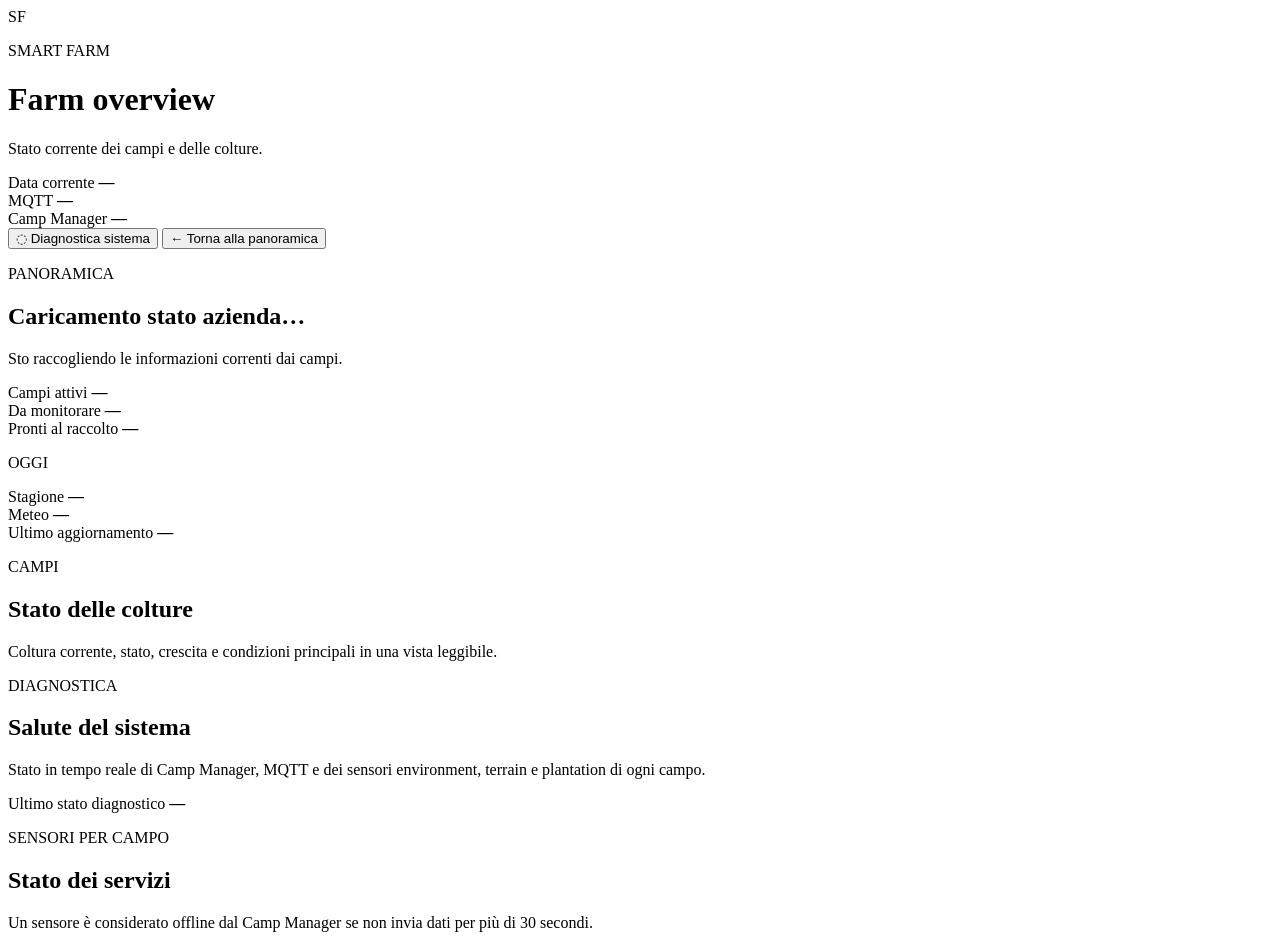
==== dashboard/templates/index.html @ d7e4ad46 "Add new functionalities to complete the sensor capabilities Refactor camp manager to resolve Permiss" ====
<!doctype html>
<html lang="it">
<head>
  <meta charset="UTF-8" />
  <meta name="viewport" content="width=device-width, initial-scale=1.0" />
  <title>Smart Farm</title>
  <link rel="stylesheet" href="/static/styles.css" />
</head>
<body>
  <main class="shell">
    <header class="site-header">
      <div class="brand">
        <div class="brand-mark">SF</div>
        <div>
          <p class="kicker" id="pageKicker">SMART FARM</p>
          <h1 id="pageTitle">Farm overview</h1>
          <p class="page-subtitle" id="pageSubtitle">Stato corrente dei campi e delle colture.</p>
        </div>
      </div>

      <div class="header-tools">
        <div class="date-card">
          <span>Data corrente</span>
          <strong id="currentDate">—</strong>
        </div>
        <div class="connection-stack">
          <div class="connection-row" id="mqttStatus">
            <span class="status-dot"></span>
            <span>MQTT</span>
            <strong>—</strong>
          </div>
          <div class="connection-row" id="managerStatus">
            <span class="status-dot"></span>
            <span>Camp Manager</span>
            <strong>—</strong>
          </div>
        </div>
        <button class="nav-button diagnostic-button" id="diagnosticButton" type="button">
          <span class="nav-icon">◌</span>
          <span>Diagnostica sistema</span>
        </button>
        <button class="nav-button home-button hidden" id="homeButton" type="button">
          <span class="nav-icon">←</span>
          <span>Torna alla panoramica</span>
        </button>
      </div>
    </header>

    <section id="homeView" class="view">
      <section class="hero-grid">
        <article class="review-panel">
          <p class="kicker">PANORAMICA</p>
          <h2 id="reviewTitle">Caricamento stato azienda…</h2>
          <p class="review-copy" id="reviewCopy">Sto raccogliendo le informazioni correnti dai campi.</p>
          <div class="review-stats">
            <div>
              <span>Campi attivi</span>
              <strong id="activeFields">—</strong>
            </div>
            <div>
              <span>Da monitorare</span>
              <strong id="attentionFields">—</strong>
            </div>
            <div>
              <span>Pronti al raccolto</span>
              <strong id="readyFields">—</strong>
            </div>
          </div>
        </article>

        <aside class="today-panel">
          <p class="kicker">OGGI</p>
          <div class="today-line">
            <span>Stagione</span>
            <strong id="currentSeason">—</strong>
          </div>
          <div class="today-line">
            <span>Meteo</span>
            <strong id="currentWeather">—</strong>
          </div>
          <div class="today-line">
            <span>Ultimo aggiornamento</span>
            <strong id="lastUpdate">—</strong>
          </div>
        </aside>
      </section>

      <section class="fields-section">
        <div class="section-heading">
          <div>
            <p class="kicker">CAMPI</p>
            <h2>Stato delle colture</h2>
          </div>
          <p>Coltura corrente, stato, crescita e condizioni principali in una vista leggibile.</p>
        </div>
        <div class="fields-grid" id="fieldsGrid"></div>
      </section>
    </section>

    <section id="diagnosticsView" class="view hidden">
      <section class="diagnostic-intro">
        <div>
          <p class="kicker">DIAGNOSTICA</p>
          <h2>Salute del sistema</h2>
          <p>Stato in tempo reale di Camp Manager, MQTT e dei sensori environment, terrain e plantation di ogni campo.</p>
        </div>
        <div class="diagnostic-updated">
          <span>Ultimo stato diagnostico</span>
          <strong id="diagnosticLastUpdate">—</strong>
        </div>
      </section>

      <section class="diagnostic-summary" id="diagnosticSummary"></section>

      <section class="diagnostic-fields-section">
        <div class="section-heading">
          <div>
            <p class="kicker">SENSORI PER CAMPO</p>
            <h2>Stato dei servizi</h2>
          </div>
          <p>Un sensore è considerato offline dal Camp Manager se non invia dati per più di 30 secondi.</p>
        </div>
        <div class="diagnostic-fields-grid" id="diagnosticFieldsGrid"></div>
      </section>
    </section>
  </main>

  <div class="toast" id="toast"></div>
  <script src="/static/app.js"></script>
</body>
</html>
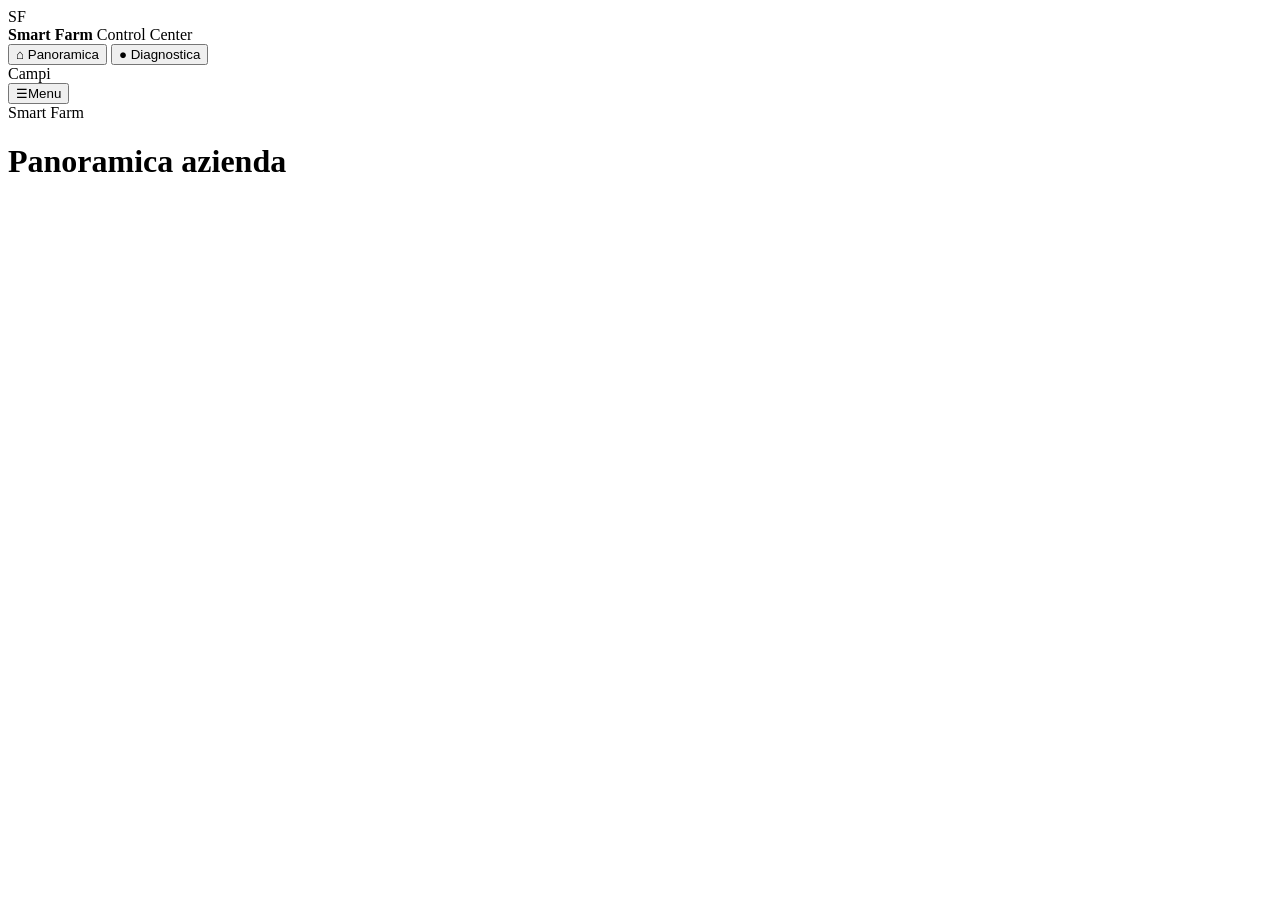
==== commit e1e1adbb: "Add new mockup" ====
--- a/dashboard/templates/index.html
+++ b/dashboard/templates/index.html
@@ -1,131 +1,62 @@
 <!doctype html>
 <html lang="it">
 <head>
-  <meta charset="UTF-8" />
-  <meta name="viewport" content="width=device-width, initial-scale=1.0" />
-  <title>Smart Farm</title>
-  <link rel="stylesheet" href="/static/styles.css" />
+  <meta charset="utf-8" />
+  <meta name="viewport" content="width=device-width, initial-scale=1" />
+  <meta name="theme-color" content="#183b2d" />
+  <title>Smart Farm · Control Center</title>
+  <link rel="stylesheet" href="/static/css/tokens.css" />
+  <link rel="stylesheet" href="/static/css/layout.css" />
+  <link rel="stylesheet" href="/static/css/components.css" />
 </head>
 <body>
-  <main class="shell">
-    <header class="site-header">
+  <div class="shell">
+    <aside class="sidebar" id="sidebar" aria-label="Navigazione principale">
       <div class="brand">
         <div class="brand-mark">SF</div>
-        <div>
-          <p class="kicker" id="pageKicker">SMART FARM</p>
-          <h1 id="pageTitle">Farm overview</h1>
-          <p class="page-subtitle" id="pageSubtitle">Stato corrente dei campi e delle colture.</p>
+        <div class="brand-copy">
+          <strong>Smart Farm</strong>
+          <span>Control Center</span>
         </div>
       </div>
 
-      <div class="header-tools">
-        <div class="date-card">
-          <span>Data corrente</span>
-          <strong id="currentDate">—</strong>
-        </div>
-        <div class="connection-stack">
-          <div class="connection-row" id="mqttStatus">
-            <span class="status-dot"></span>
-            <span>MQTT</span>
-            <strong>—</strong>
-          </div>
-          <div class="connection-row" id="managerStatus">
-            <span class="status-dot"></span>
-            <span>Camp Manager</span>
-            <strong>—</strong>
+      <nav class="main-nav" id="mainNav">
+        <button class="nav-link" data-route="home">
+          <span class="nav-symbol">⌂</span>
+          <span>Panoramica</span>
+        </button>
+        <button class="nav-link" data-route="diagnostics">
+          <span class="nav-symbol">●</span>
+          <span>Diagnostica</span>
+        </button>
+      </nav>
+
+      <div class="sidebar-label">Campi</div>
+      <div class="field-nav" id="fieldNav"></div>
+      <div class="sidebar-system" id="sidebarSystem"></div>
+    </aside>
+
+    <div class="sidebar-backdrop" id="sidebarBackdrop"></div>
+
+    <main class="main-area">
+      <header class="topbar">
+        <div class="topbar-title">
+          <button class="menu-button" id="menuButton" aria-label="Apri menu">
+            <span class="menu-icon">☰</span><span class="menu-label">Menu</span>
+          </button>
+          <div>
+            <span class="page-kicker" id="pageKicker">Smart Farm</span>
+            <h1 id="pageTitle">Panoramica azienda</h1>
           </div>
         </div>
-        <button class="nav-button diagnostic-button" id="diagnosticButton" type="button">
-          <span class="nav-icon">◌</span>
-          <span>Diagnostica sistema</span>
-        </button>
-        <button class="nav-button home-button hidden" id="homeButton" type="button">
-          <span class="nav-icon">←</span>
-          <span>Torna alla panoramica</span>
-        </button>
-      </div>
-    </header>
+        <div class="topbar-tools" id="topbarTools"></div>
+      </header>
 
-    <section id="homeView" class="view">
-      <section class="hero-grid">
-        <article class="review-panel">
-          <p class="kicker">PANORAMICA</p>
-          <h2 id="reviewTitle">Caricamento stato azienda…</h2>
-          <p class="review-copy" id="reviewCopy">Sto raccogliendo le informazioni correnti dai campi.</p>
-          <div class="review-stats">
-            <div>
-              <span>Campi attivi</span>
-              <strong id="activeFields">—</strong>
-            </div>
-            <div>
-              <span>Da monitorare</span>
-              <strong id="attentionFields">—</strong>
-            </div>
-            <div>
-              <span>Pronti al raccolto</span>
-              <strong id="readyFields">—</strong>
-            </div>
-          </div>
-        </article>
-
-        <aside class="today-panel">
-          <p class="kicker">OGGI</p>
-          <div class="today-line">
-            <span>Stagione</span>
-            <strong id="currentSeason">—</strong>
-          </div>
-          <div class="today-line">
-            <span>Meteo</span>
-            <strong id="currentWeather">—</strong>
-          </div>
-          <div class="today-line">
-            <span>Ultimo aggiornamento</span>
-            <strong id="lastUpdate">—</strong>
-          </div>
-        </aside>
-      </section>
-
-      <section class="fields-section">
-        <div class="section-heading">
-          <div>
-            <p class="kicker">CAMPI</p>
-            <h2>Stato delle colture</h2>
-          </div>
-          <p>Coltura corrente, stato, crescita e condizioni principali in una vista leggibile.</p>
-        </div>
-        <div class="fields-grid" id="fieldsGrid"></div>
-      </section>
-    </section>
-
-    <section id="diagnosticsView" class="view hidden">
-      <section class="diagnostic-intro">
-        <div>
-          <p class="kicker">DIAGNOSTICA</p>
-          <h2>Salute del sistema</h2>
-          <p>Stato in tempo reale di Camp Manager, MQTT e dei sensori environment, terrain e plantation di ogni campo.</p>
-        </div>
-        <div class="diagnostic-updated">
-          <span>Ultimo stato diagnostico</span>
-          <strong id="diagnosticLastUpdate">—</strong>
-        </div>
-      </section>
-
-      <section class="diagnostic-summary" id="diagnosticSummary"></section>
-
-      <section class="diagnostic-fields-section">
-        <div class="section-heading">
-          <div>
-            <p class="kicker">SENSORI PER CAMPO</p>
-            <h2>Stato dei servizi</h2>
-          </div>
-          <p>Un sensore è considerato offline dal Camp Manager se non invia dati per più di 30 secondi.</p>
-        </div>
-        <div class="diagnostic-fields-grid" id="diagnosticFieldsGrid"></div>
-      </section>
-    </section>
-  </main>
+      <div class="page" id="page"></div>
+    </main>
+  </div>
 
   <div class="toast" id="toast"></div>
-  <script src="/static/app.js"></script>
+  <script type="module" src="/static/js/app.js"></script>
 </body>
 </html>
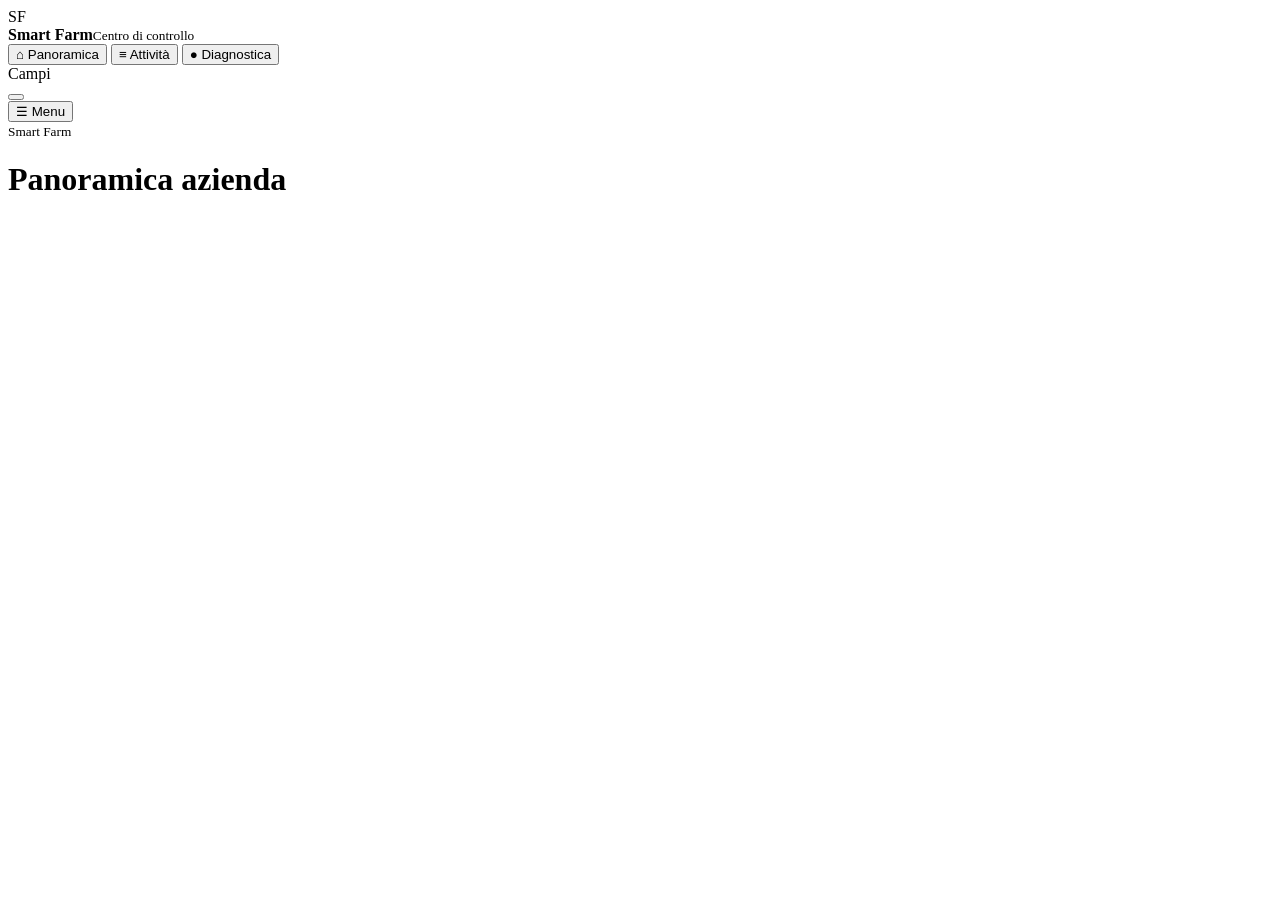
==== commit b21dab71: "checkpoint" ====
--- a/dashboard/templates/index.html
+++ b/dashboard/templates/index.html
@@ -1,62 +1,36 @@
 <!doctype html>
 <html lang="it">
 <head>
-  <meta charset="utf-8" />
-  <meta name="viewport" content="width=device-width, initial-scale=1" />
-  <meta name="theme-color" content="#183b2d" />
-  <title>Smart Farm · Control Center</title>
-  <link rel="stylesheet" href="/static/css/tokens.css" />
-  <link rel="stylesheet" href="/static/css/layout.css" />
-  <link rel="stylesheet" href="/static/css/components.css" />
+  <meta charset="utf-8">
+  <meta name="viewport" content="width=device-width, initial-scale=1">
+  <meta name="theme-color" content="#173c2d">
+  <title>Smart Farm · Centro di controllo</title>
+  <link rel="stylesheet" href="/static/styles.css">
 </head>
 <body>
-  <div class="shell">
-    <aside class="sidebar" id="sidebar" aria-label="Navigazione principale">
-      <div class="brand">
-        <div class="brand-mark">SF</div>
-        <div class="brand-copy">
-          <strong>Smart Farm</strong>
-          <span>Control Center</span>
-        </div>
-      </div>
+  <div class="layout">
+    <aside class="sidebar" id="sidebar">
+      <div class="brand"><span class="brand-mark">SF</span><div><strong>Smart Farm</strong><small>Centro di controllo</small></div></div>
+      <nav class="main-nav">
+        <button data-route="home">⌂ <span>Panoramica</span></button>
+        <button data-route="activity">≡ <span>Attività</span></button>
+        <button data-route="diagnostics">● <span>Diagnostica</span></button>
+      </nav>
+      <div class="nav-title">Campi</div>
+      <div id="fieldNav" class="field-nav"></div>
+    </aside>
+    <button class="backdrop" id="backdrop" aria-label="Chiudi menu"></button>
 
-      <nav class="main-nav" id="mainNav">
-        <button class="nav-link" data-route="home">
-          <span class="nav-symbol">⌂</span>
-          <span>Panoramica</span>
-        </button>
-        <button class="nav-link" data-route="diagnostics">
-          <span class="nav-symbol">●</span>
-          <span>Diagnostica</span>
-        </button>
-      </nav>
-
-      <div class="sidebar-label">Campi</div>
-      <div class="field-nav" id="fieldNav"></div>
-      <div class="sidebar-system" id="sidebarSystem"></div>
-    </aside>
-
-    <div class="sidebar-backdrop" id="sidebarBackdrop"></div>
-
-    <main class="main-area">
+    <main class="main">
       <header class="topbar">
-        <div class="topbar-title">
-          <button class="menu-button" id="menuButton" aria-label="Apri menu">
-            <span class="menu-icon">☰</span><span class="menu-label">Menu</span>
-          </button>
-          <div>
-            <span class="page-kicker" id="pageKicker">Smart Farm</span>
-            <h1 id="pageTitle">Panoramica azienda</h1>
-          </div>
-        </div>
-        <div class="topbar-tools" id="topbarTools"></div>
+        <button id="menuButton" class="menu-button">☰ Menu</button>
+        <div><small id="pageKicker">Smart Farm</small><h1 id="pageTitle">Panoramica azienda</h1></div>
+        <div id="topbarTools" class="topbar-tools"></div>
       </header>
-
-      <div class="page" id="page"></div>
+      <section id="page"></section>
     </main>
   </div>
-
-  <div class="toast" id="toast"></div>
-  <script type="module" src="/static/js/app.js"></script>
+  <div id="toast" class="toast"></div>
+  <script type="module" src="/static/app.js"></script>
 </body>
 </html>
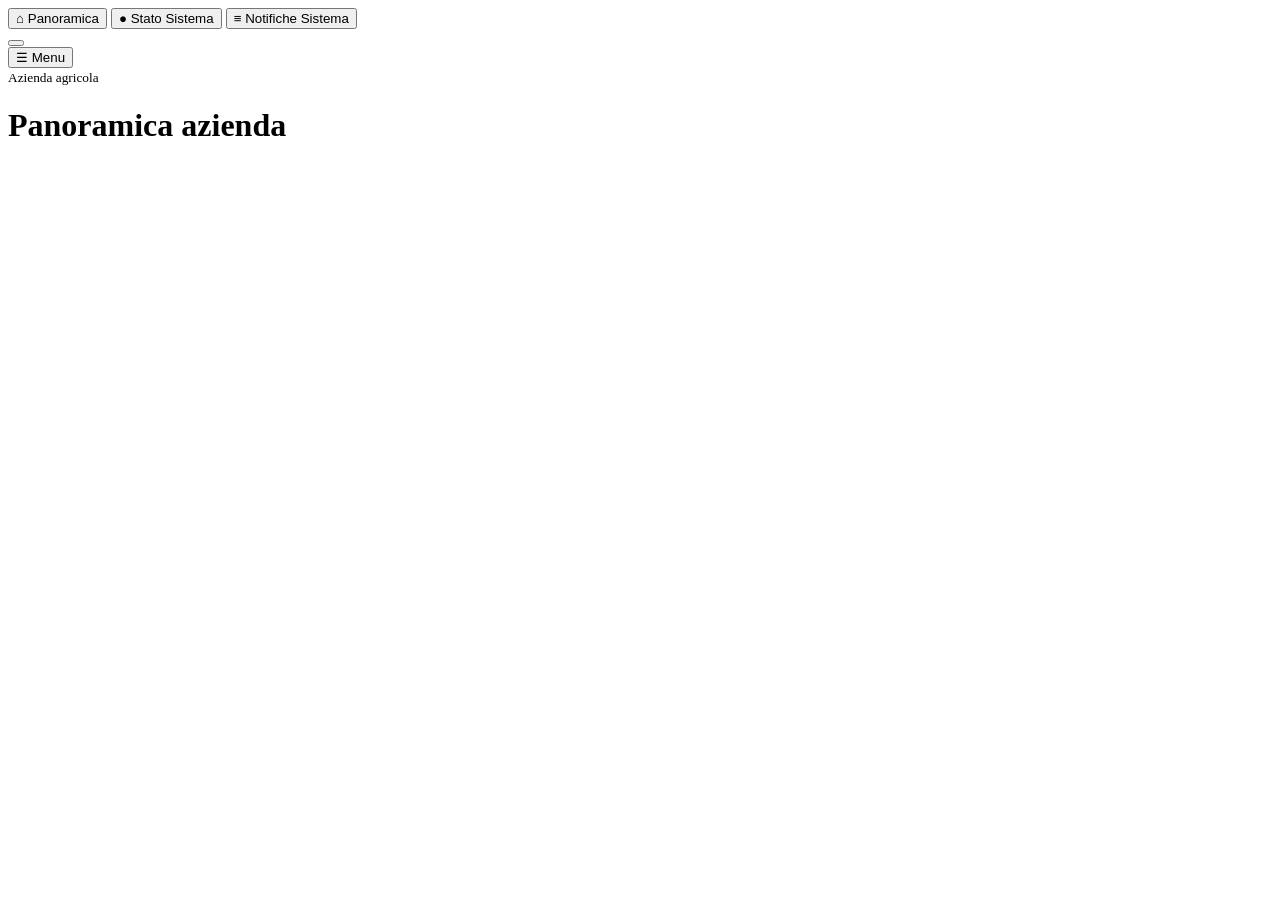
==== commit f14f526d: "Final functionalities commit" ====
--- a/dashboard/templates/index.html
+++ b/dashboard/templates/index.html
@@ -4,28 +4,24 @@
   <meta charset="utf-8">
   <meta name="viewport" content="width=device-width, initial-scale=1">
   <meta name="theme-color" content="#173c2d">
-  <title>Smart Farm · Centro di controllo</title>
+  <title>Smart Farm</title>
   <link rel="stylesheet" href="/static/styles.css">
 </head>
 <body>
   <div class="layout">
     <aside class="sidebar" id="sidebar">
-      <div class="brand"><span class="brand-mark">SF</span><div><strong>Smart Farm</strong><small>Centro di controllo</small></div></div>
-      <nav class="main-nav">
+<nav class="main-nav">
         <button data-route="home">⌂ <span>Panoramica</span></button>
-        <button data-route="activity">≡ <span>Attività</span></button>
-        <button data-route="diagnostics">● <span>Diagnostica</span></button>
+        <button data-route="system">● <span>Stato Sistema</span></button>
+        <button data-route="notifications">≡ <span>Notifiche Sistema</span></button>
       </nav>
-      <div class="nav-title">Campi</div>
-      <div id="fieldNav" class="field-nav"></div>
     </aside>
     <button class="backdrop" id="backdrop" aria-label="Chiudi menu"></button>
 
     <main class="main">
       <header class="topbar">
         <button id="menuButton" class="menu-button">☰ Menu</button>
-        <div><small id="pageKicker">Smart Farm</small><h1 id="pageTitle">Panoramica azienda</h1></div>
-        <div id="topbarTools" class="topbar-tools"></div>
+        <div><small id="pageKicker">Azienda agricola</small><h1 id="pageTitle">Panoramica azienda</h1></div>
       </header>
       <section id="page"></section>
     </main>
